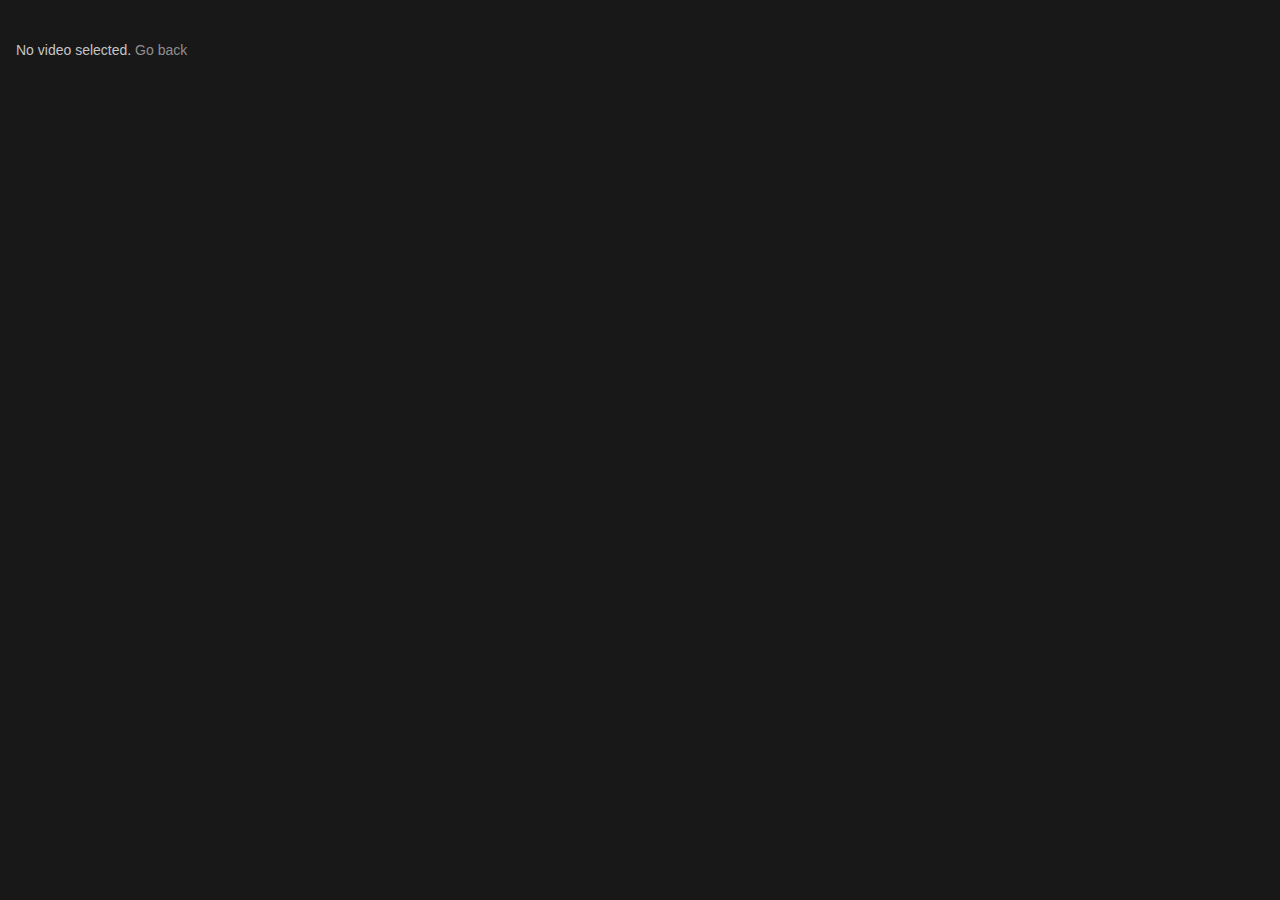
==== v.html @ 132137ad "Navigate to Player" ====
<!doctype html>
<html lang="en">
    <head>
        <meta charset="UTF-8" />
        <meta name="viewport" content="width=device-width, initial-scale=1.0" />
        <title>Video Player</title>
        <script src="player.js" defer></script>
        <link rel="stylesheet" href="styles.css" />
    </head>
    <body>
        <div class="wrapper">
            <section id="content">
                <div class="container">
                    <a href="index.html" class="back-button"
                        >← Back to videos</a
                    >
                    <div id="video-container" class="card">
                        <div id="player" class="video-embed"></div>
                    </div>
                    <div id="video-info"></div>
                </div>
            </section>
        </div>
    </body>
</html>
---- styles.css ----
/* Global */

body {
    font-family: "GT America", sans-serif;
    margin: 0 auto;
    background-color: #181818;
    color: #f2f2f2;
}

/* Architecture */
.wrapper {
    padding: 0 16px;
    margin: 0 auto;
}

section {
    padding: 40px 0;
    margin: 0 auto;
}

.container {
    display: grid;
    max-width: 1280px;
    overflow-x: auto;
    flex-wrap: nowrap;
    gap: 16px;
    margin: 0 auto;
    grid-auto-columns: max-content; /* Prevents children from resizing */
    grid-auto-rows: max-content; /* Prevents children from resizing */
}

/* Container Direction */
.row {
    grid-auto-flow: row;
}

.column {
    grid-auto-flow: column;
}

/* Components */

.card {
    display: grid;
    grid-auto-flow: row;
    gap: 12px;
    width: 320px;
    position: relative;
}

.overlay-area {
    position: absolute;
    top: 0;
    left: 0;
    width: 100%;
    height: 100%;
    z-index: 10;
    cursor: pointer;
    background: transparent;
}

.overlay-area:hover .video-embed iframe {
    opacity: 1;
}

.video-embed {
    position: relative;
    background-size: cover;
    background-position: center;
    width: 100%;
    height: 0;
    border-radius: 12px;
    overflow: hidden;
}

.video-embed.portrait {
    padding-bottom: 177.78%; /* For 9:16 aspect ratio */
}

.video-embed iframe {
    position: absolute;
    top: 0;
    left: 0;
    width: 100%;
    height: 100%;
    border: none;
}

/* Typography */

h2 {
    font-size: 24px;
    line-height: 32px;
    margin: 0;
    color: #f1f1f1;
}

p {
    font-size: 14px;
    line-height: 20px;
    margin: 0;
    color: #c5c5c5;
}

strong {
    color: #f1f1f1;
}

a {
    color: #8f8f8f;
    text-decoration: none;
    font-size: 14px;
    line-height: 20px;
    margin: 0;
}

a:hover {
    color: #c5c5c5;
}

/* Aspect Ratios */
.banner {
    aspect-ratio: 7 / 3;
    background-size: cover;
    background-repeat: no-repeat;
    background-position: center;
    width: 100vw;
}

.landscape {
    padding-bottom: 56.25%; /* For 16:9 aspect ratio */
}

.portrait {
    padding-bottom: 56.25%; /* For 16:9 aspect ratio */
}

/* Utils */
/* Hide scrollbars for all elements */
* {
    -ms-overflow-style: none; /* IE and Edge */
    scrollbar-width: none; /* Firefox */
}

/* Hide scrollbars for WebKit browsers (Chrome, Safari, etc) */
*::-webkit-scrollbar {
    display: none;
}

/* Media Queries */

@media screen and (max-width: 768px) {
    .card {
        width: 240px;
    }
}

.overlay-area {
    position: relative;
    cursor: pointer;
}

#hero {
    background-image: url("https://upload.wikimedia.org/wikipedia/commons/thumb/3/3b/Spas_vsederzhitel_sinay_%28cropped1%29.jpg/800px-Spas_vsederzhitel_sinay_%28cropped1%29.jpg");
    max-height: 640px;
    background-repeat: no-repeat;
    background-size: cover;
    background-position: center;
    aspect-ratio: 12/3;
}
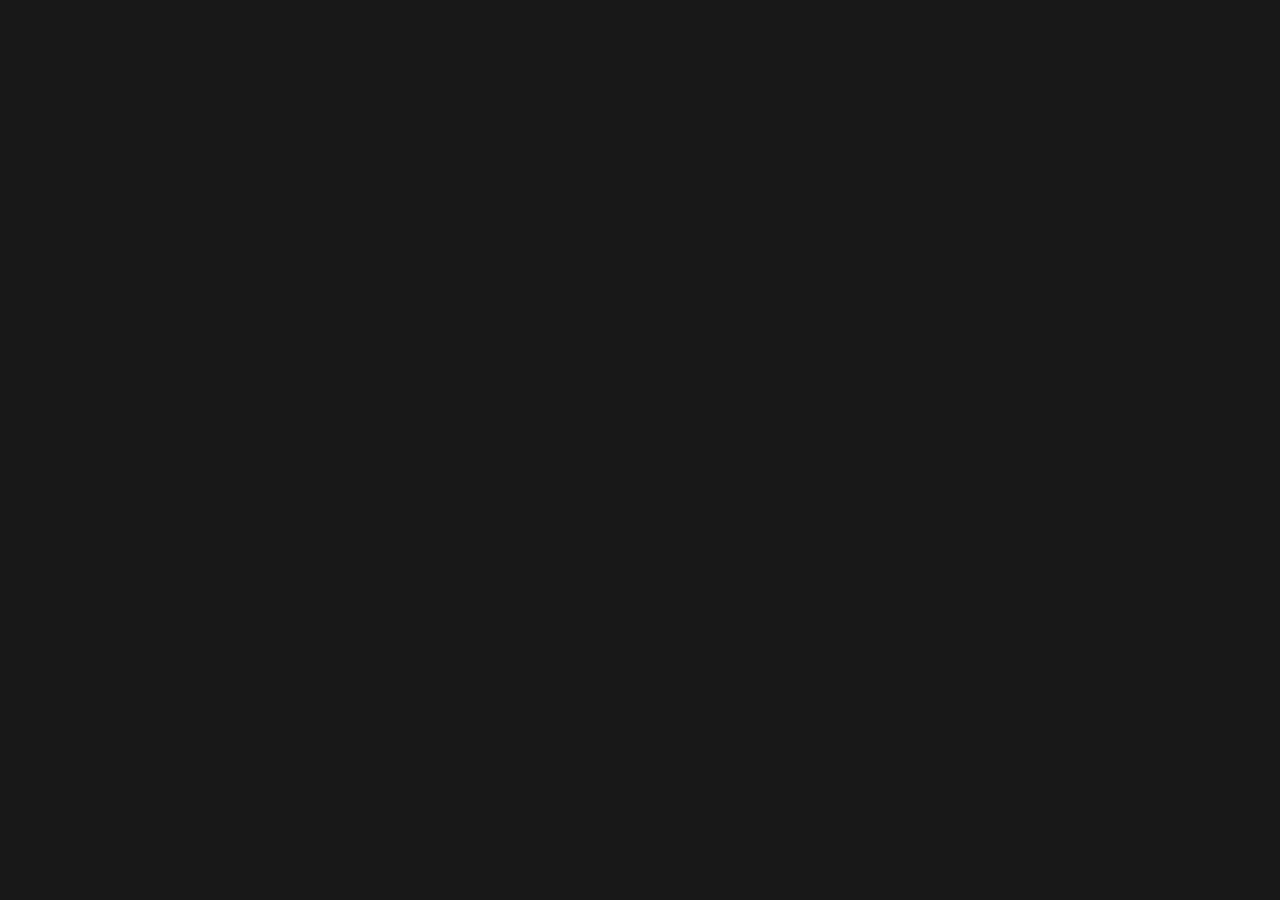
==== commit e2ac507d: "Beta Working" ====
--- a/v.html
+++ b/v.html
@@ -4,22 +4,73 @@
         <meta charset="UTF-8" />
         <meta name="viewport" content="width=device-width, initial-scale=1.0" />
         <title>Video Player</title>
-        <script src="player.js" defer></script>
         <link rel="stylesheet" href="styles.css" />
     </head>
     <body>
-        <div class="wrapper">
-            <section id="content">
-                <div class="container">
-                    <a href="index.html" class="back-button"
-                        >← Back to videos</a
-                    >
-                    <div id="video-container" class="card">
-                        <div id="player" class="video-embed"></div>
-                    </div>
-                    <div id="video-info"></div>
+        <div class="wrapper" id="wrapper">
+            <section class="video-container" id="video-container">
+                <div class="video-embed" id="video-embed">
+                    <iframe
+                        id="video-player"
+                        src=""
+                        title="YouTube video player"
+                        frameborder="0"
+                        allow="accelerometer; autoplay; clipboard-write; encrypted-media; gyroscope; picture-in-picture"
+                        allowfullscreen
+                    ></iframe>
                 </div>
             </section>
         </div>
+        <script>
+            // Get the video ID from URL parameters
+            const urlParams = new URLSearchParams(window.location.search);
+            const videoIdParam = urlParams.get("id");
+            const iframe = document.getElementById("video-player");
+            const videoEmbed = document.getElementById("video-embed");
+            const wrapper = document.getElementById("wrapper");
+            const videoContainer = document.getElementById("video-container");
+
+            if (videoIdParam) {
+                // Check if it's a Short (contains "shorts/")
+                const isShort = videoIdParam.includes("shorts/");
+                const videoId = isShort
+                    ? videoIdParam.split("shorts/")[1]
+                    : videoIdParam;
+
+                // Set iframe source with autoplay
+                iframe.src = `https://www.youtube.com/embed/${videoId}?controls=0&modestbranding=1&rel=0&autoplay=1`;
+
+                // Center wrapper and container
+                wrapper.style.display = "flex";
+                wrapper.style.justifyContent = "center";
+                wrapper.style.alignItems = "center";
+                videoContainer.style.display = "flex";
+                videoContainer.style.justifyContent = "center";
+                videoContainer.style.alignItems = "center";
+
+                // Handle dimensions and visibility
+                if (isShort) {
+                    videoEmbed.style.maxWidth = "400px"; // Shorts width
+                    videoEmbed.style.width = "400px";
+                    videoEmbed.style.height = "711px"; // 9:16 aspect ratio
+                    videoEmbed.style.position = "relative"; // Ensure iframe positioning works
+                } else {
+                    // Regular video: ensure full-screen
+                    videoEmbed.style.maxWidth = "100vw"; // Full viewport width
+                    videoEmbed.style.width = "100vw";
+                    videoEmbed.style.height = "100vh"; // Full viewport height
+                    videoEmbed.style.position = "relative"; // Ensure iframe positioning works
+                }
+
+                // Ensure iframe fills its container
+                iframe.style.position = "absolute";
+                iframe.style.top = "0";
+                iframe.style.left = "0";
+                iframe.style.width = "100%";
+                iframe.style.height = "100%";
+            } else {
+                console.error("No video ID provided in URL");
+            }
+        </script>
     </body>
 </html>
--- a/styles.css
+++ b/styles.css
@@ -27,6 +27,7 @@
     margin: 0 auto;
     grid-auto-columns: max-content; /* Prevents children from resizing */
     grid-auto-rows: max-content; /* Prevents children from resizing */
+    height: fit-content;
 }
 
 /* Container Direction */
@@ -36,6 +37,7 @@
 
 .column {
     grid-auto-flow: column;
+    height: fit-content;
 }
 
 /* Components */
@@ -43,9 +45,10 @@
 .card {
     display: grid;
     grid-auto-flow: row;
-    gap: 12px;
     width: 320px;
     position: relative;
+    height: fit-content;
+    gap: 12px;
 }
 
 .overlay-area {
@@ -73,8 +76,20 @@
     overflow: hidden;
 }
 
+.video-embed iframe {
+    position: absolute;
+    top: 0;
+    left: 0;
+    width: 100%;
+    height: 100%;
+    border: none;
+}
+
 .video-embed.portrait {
     padding-bottom: 177.78%; /* For 9:16 aspect ratio */
+    background-size: cover;
+    background-position: center;
+    background-repeat: no-repeat;
 }
 
 .video-embed iframe {
@@ -161,10 +176,25 @@
 }
 
 #hero {
-    background-image: url("https://upload.wikimedia.org/wikipedia/commons/thumb/3/3b/Spas_vsederzhitel_sinay_%28cropped1%29.jpg/800px-Spas_vsederzhitel_sinay_%28cropped1%29.jpg");
+    background-image: url("Jesus\ Banner.jpg");
     max-height: 640px;
     background-repeat: no-repeat;
-    background-size: cover;
+    background-size: contain;
     background-position: center;
     aspect-ratio: 12/3;
 }
+
+@media screen and (max-width: 768px) {
+    section {
+        padding: 20px 0;
+    }
+}
+
+.info-text {
+    height: fit-content;
+    gap: 4px;
+    display: flex;
+    flex-direction: column;
+}
+
+/* Garbage */
